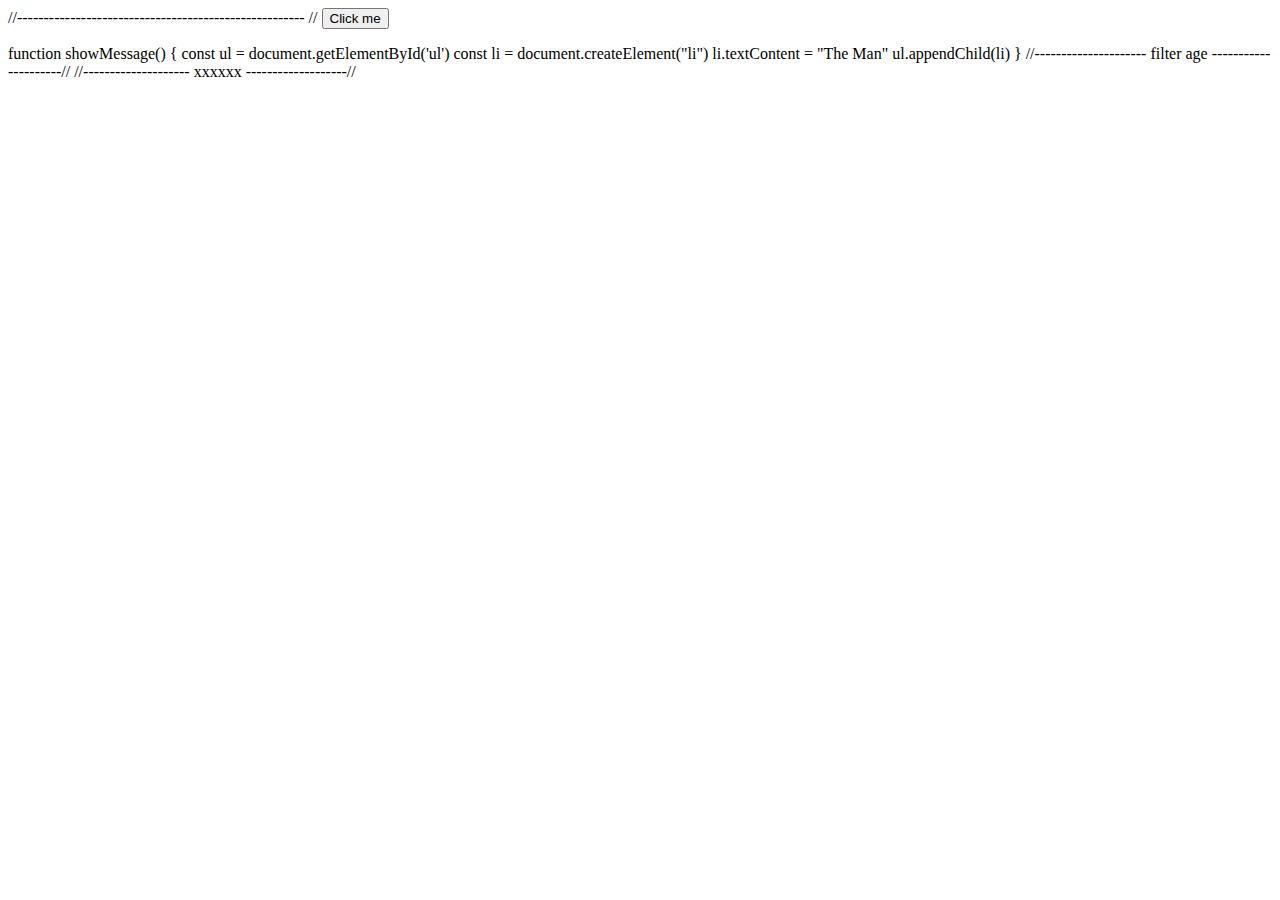
==== Html/html.html @ 1a3e9ff9 "Update html.html" ====
//------------------------------------------------------ //
<html lang="en">
  <head>
    <title>Document</title>
    <script src="index.js"></script>
  </head>
  <body>
    <button onclick="showMessage()">Click me</button>
    <ul id="ul"></ul>
  </body>
</html>


function showMessage() {
    const ul = document.getElementById('ul')
    const li = document.createElement("li")
    li.textContent = "The Man"
    ul.appendChild(li)
  } 

//--------------------- filter age ---------------------//
  <script>
    const ages = [ 32, 33, 16, 40 ]
    document.getElementById('demo').innerHTML= ages.filter((age) => age >= 18)
  </script>

  <script>
    const ages = [ 32, 33, 16, 40 ]
    const result = ages.filter(checkAdult)
    function checkAdult(age) {
      return age >= 18
    }
    document.getElementById('demo').innerHTML= result
  </script>

//-------------------- xxxxxx -------------------//
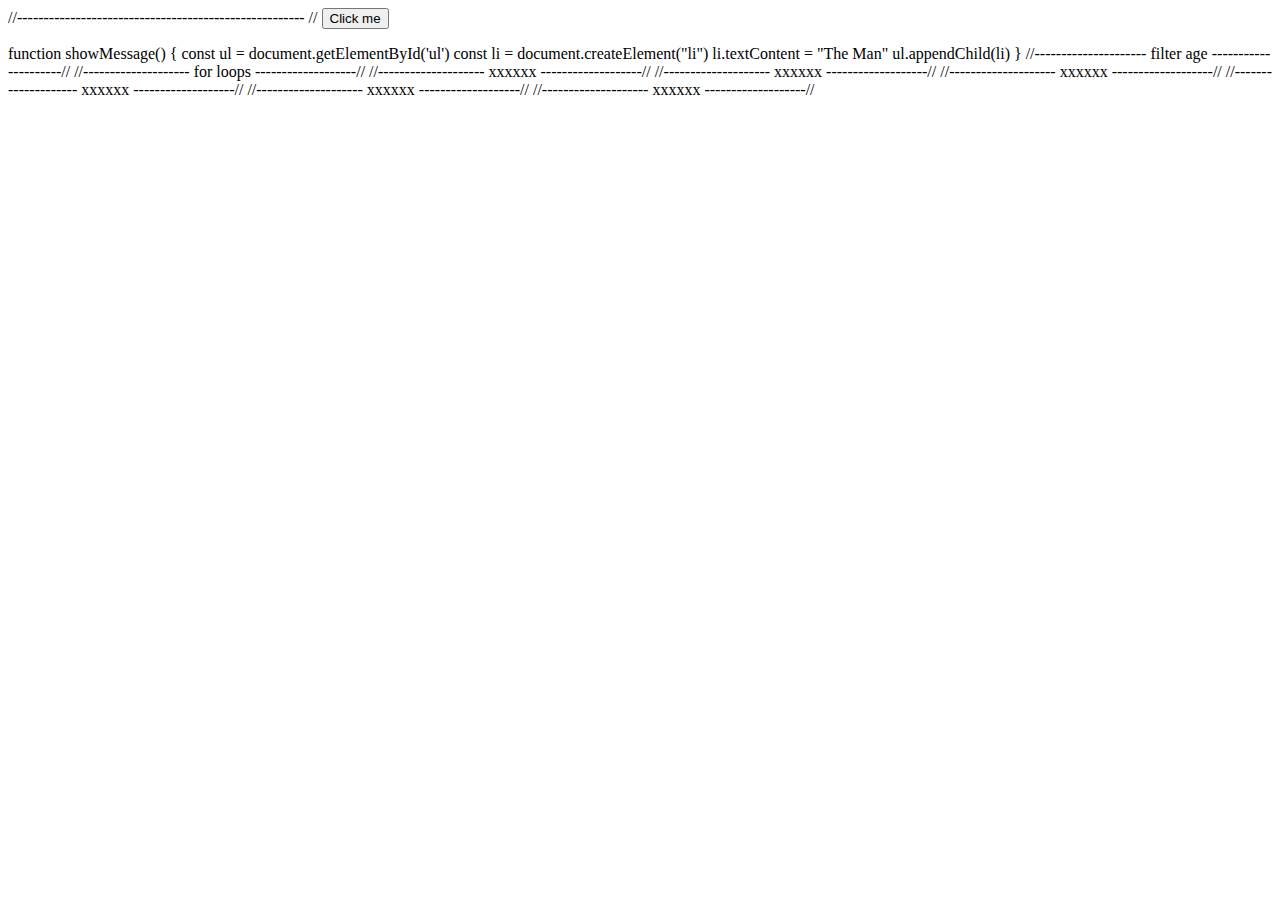
==== commit e7362d4d: "Update html.html" ====
--- a/Html/html.html
+++ b/Html/html.html
@@ -1,6 +1,6 @@
-
 
 //------------------------------------------------------ //
+
 <html lang="en">
   <head>
     <title>Document</title>
@@ -11,7 +11,6 @@
     <ul id="ul"></ul>
   </body>
 </html>
-
 
 function showMessage() {
     const ul = document.getElementById('ul')
@@ -35,4 +34,20 @@
     document.getElementById('demo').innerHTML= result
   </script>
 
+//-------------------- for loops -------------------//
+    <script>
+      const ages = [32, 33, 16, 40];
+
+      let text = "";
+      for (let i = 0; i < ages.length; i++) {
+        text += ages[i] + "<br>";
+      }      
+      document.getElementById('demo').innerHTML = text
+    </script>
+
 //-------------------- xxxxxx -------------------//
+//-------------------- xxxxxx -------------------//
+//-------------------- xxxxxx -------------------//
+//-------------------- xxxxxx -------------------//
+//-------------------- xxxxxx -------------------//
+//-------------------- xxxxxx -------------------//
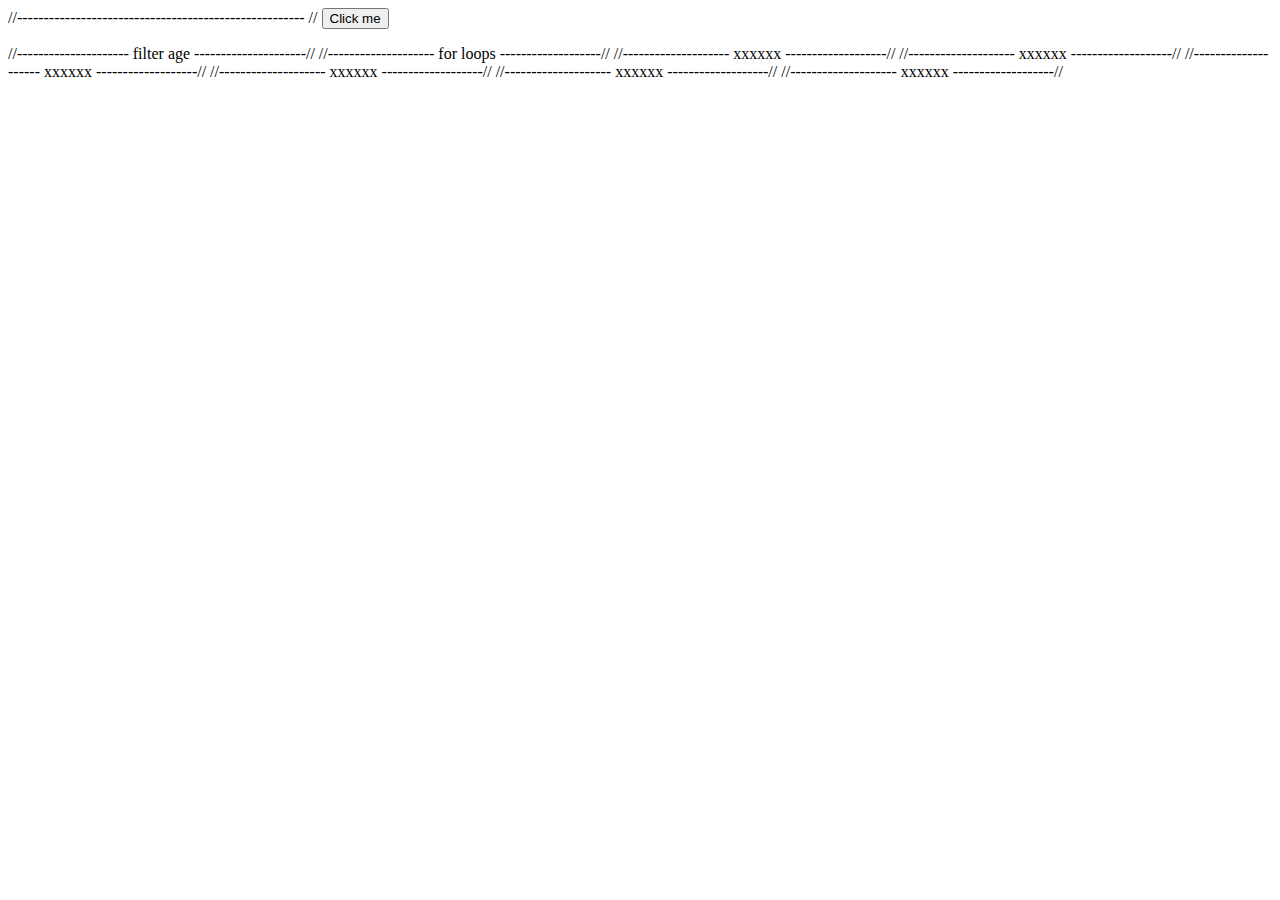
==== commit badc84eb: "Update html.html" ====
--- a/Html/html.html
+++ b/Html/html.html
@@ -1,23 +1,18 @@
 
 //------------------------------------------------------ //
 
-<html lang="en">
-  <head>
-    <title>Document</title>
-    <script src="index.js"></script>
-  </head>
-  <body>
+<body>
     <button onclick="showMessage()">Click me</button>
     <ul id="ul"></ul>
-  </body>
-</html>
 
-function showMessage() {
-    const ul = document.getElementById('ul')
-    const li = document.createElement("li")
-    li.textContent = "The Man"
-    ul.appendChild(li)
-  } 
+<script>
+     function showMessage() {
+      const ul = document.getElementById("ul");
+      const li = document.createElement("li");
+      li.textContent = "The Man";
+      ul.appendChild(li);
+  }
+</script>
 
 //--------------------- filter age ---------------------//
   <script>
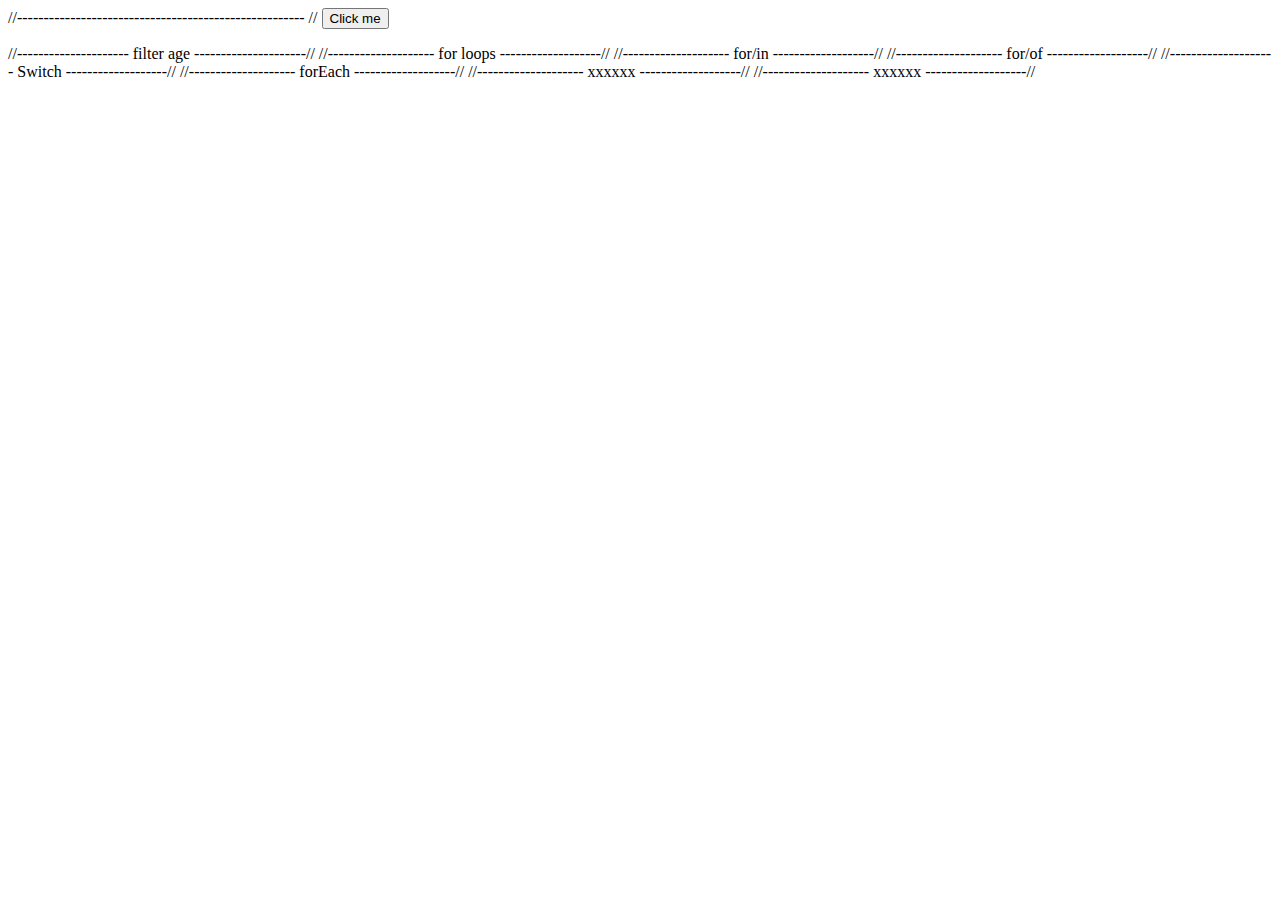
==== commit 62fb7919: "Update html.html" ====
--- a/Html/html.html
+++ b/Html/html.html
@@ -1,16 +1,15 @@
 
 //------------------------------------------------------ //
-
 <body>
     <button onclick="showMessage()">Click me</button>
     <ul id="ul"></ul>
 
 <script>
      function showMessage() {
-      const ul = document.getElementById("ul");
-      const li = document.createElement("li");
-      li.textContent = "The Man";
-      ul.appendChild(li);
+     const ul = document.getElementById("ul");
+     const li = document.createElement("li");
+     li.textContent = "The Man";
+     ul.appendChild(li);
   }
 </script>
 
@@ -18,6 +17,7 @@
   <script>
     const ages = [ 32, 33, 16, 40 ]
     document.getElementById('demo').innerHTML= ages.filter((age) => age >= 18)
+       // Result: 32, 33, 40
   </script>
 
   <script>
@@ -27,22 +27,93 @@
       return age >= 18
     }
     document.getElementById('demo').innerHTML= result
+        // Result: 32, 33, 40
   </script>
+    
 
 //-------------------- for loops -------------------//
-    <script>
-      const ages = [32, 33, 16, 40];
+    
+ <script>
+   const ages = [32, 33, 16, 40];
+
+   let text = "";
+   for (let i = 0; i < ages.length; i++) {
+        text += ages[i] + "<br>";
+    }     
+    document.getElementById('demo').innerHTML = text
+        // Resul: 32 33 16 40
+ </script>
+    
+
+//-------------------- for/in -------------------//
+    
+ <script>
+      const person = { fname: "John", lname: "Doe", age: 25 };
+
+      let txt = "";
+      for (let x in person) {
+        txt += person[x] + " ";
+      }
+          // Result: John Doe 25
+      document.getElementById("demo").innerHTML = txt; 
+</script>
+    
+    
+//-------------------- for/of -------------------//
+    
+ <script>
+      const cars = ["BMW", "Volvo", "Mini"];
 
       let text = "";
-      for (let i = 0; i < ages.length; i++) {
-        text += ages[i] + "<br>";
-      }      
-      document.getElementById('demo').innerHTML = text
-    </script>
+      for (let x of cars) {
+        text += x + "<br>";
+      }
+      document.getElementById("demo").innerHTML = text;
+      // Result:  BMW <br> Volvo <br> Mini
+</script>
+    
+//-------------------- Switch -------------------//
+<script>
+    let day;
+    switch (new Date().getDay()) {
+      case 0:
+        day = "Sunday";
+        break;
+      case 1:
+        day = "Monday";
+        break;
+      case 2:
+        day = "Tuesday";
+        break;
+      case 3:
+        day = "Wednesday";
+        break;
+      case 4:
+        day = "Thursday";
+        break;
+      case 5:
+        day = "Friday";
+        break;
+      case  6:
+        day = "Saturday";
+    }
+document.getElementById("demo").innerHTML = "Today is " + day;
+</script>
 
+    
+//-------------------- forEach -------------------//
+    
+<script>
+      let sum = 0;
+      const numbers = [15, 10, 25];
+      numbers.forEach(myFunction);
+      
+      function myFunction(item) {
+        sum += item;
+      }
+      document.getElementById("demo").innerHTML = sum;
+        // Result: 50
+</script>
+    
 //-------------------- xxxxxx -------------------//
 //-------------------- xxxxxx -------------------//
-//-------------------- xxxxxx -------------------//
-//-------------------- xxxxxx -------------------//
-//-------------------- xxxxxx -------------------//
-//-------------------- xxxxxx -------------------//
